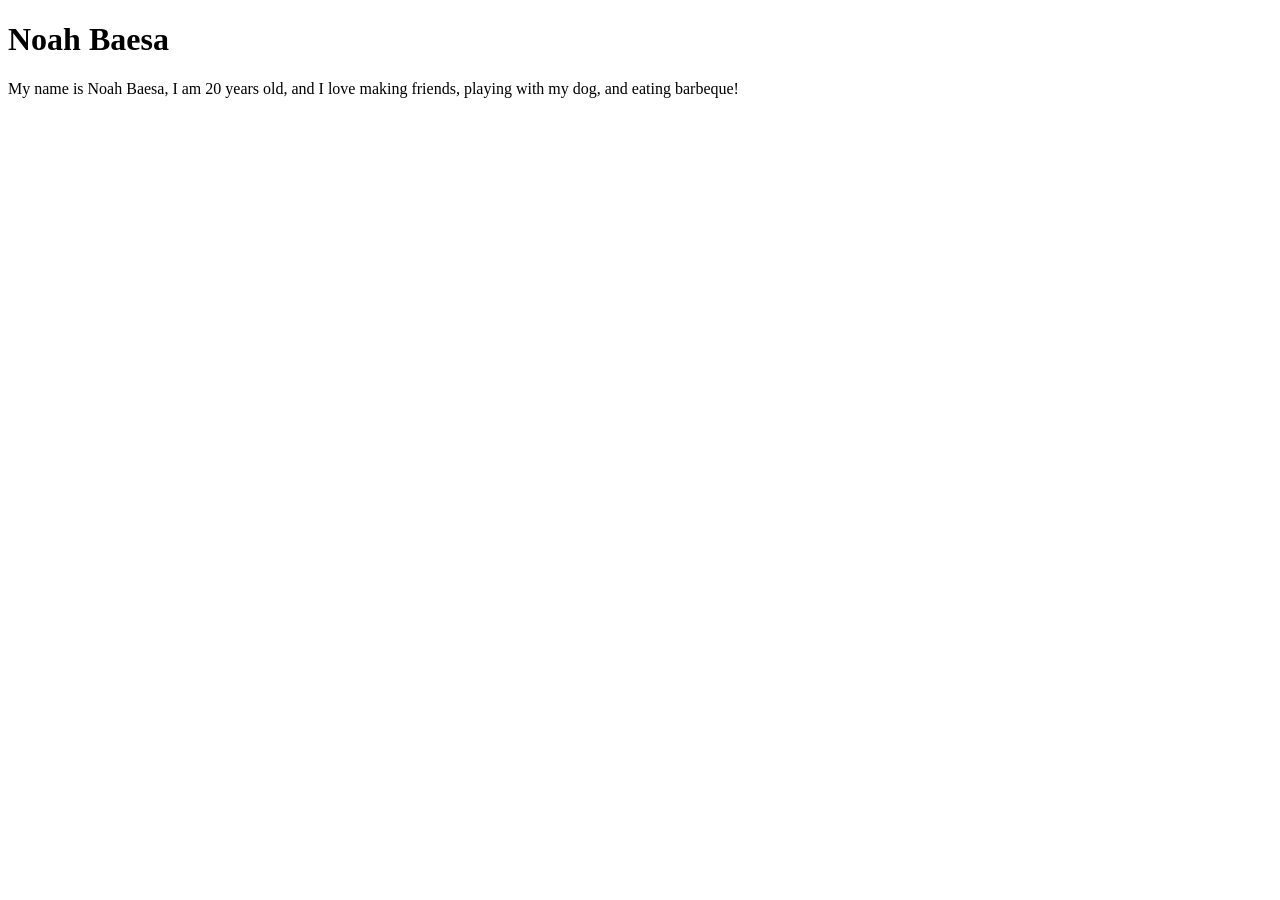
==== index.html @ f1abdf20 "Create index.html I added index.html" ====
<!DOCTYPE html>
<html lang="en">
<head>
    <meta charset="UTF-8">
    <meta name="viewport" content="width=device-width, initial-scale=1.0">
    <title>Noah Baesa: Personal site and portfolio</title>
</head>
<body>
    
</body>
</html>

<h1>Noah Baesa</h1>
<p>My name is Noah Baesa, I am 20 years old, and I love making friends, playing with my dog, and eating barbeque!</p>
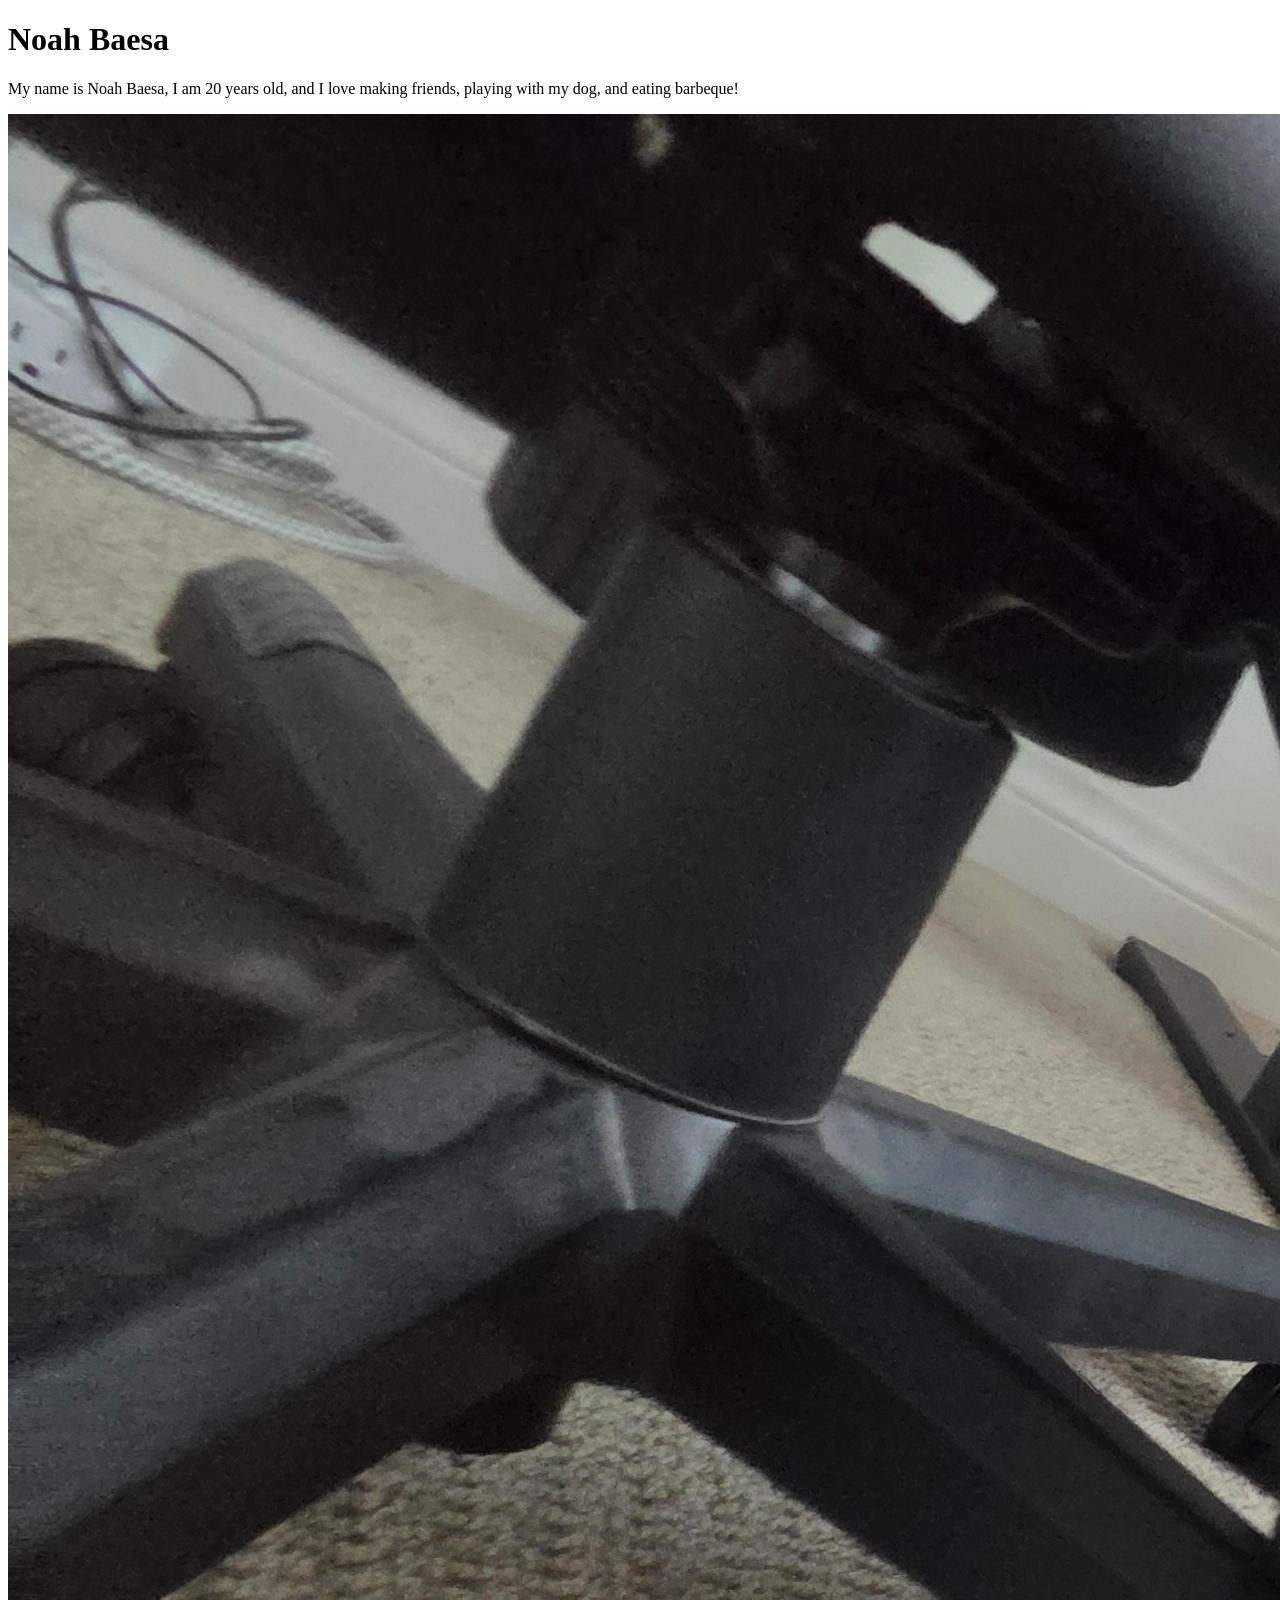
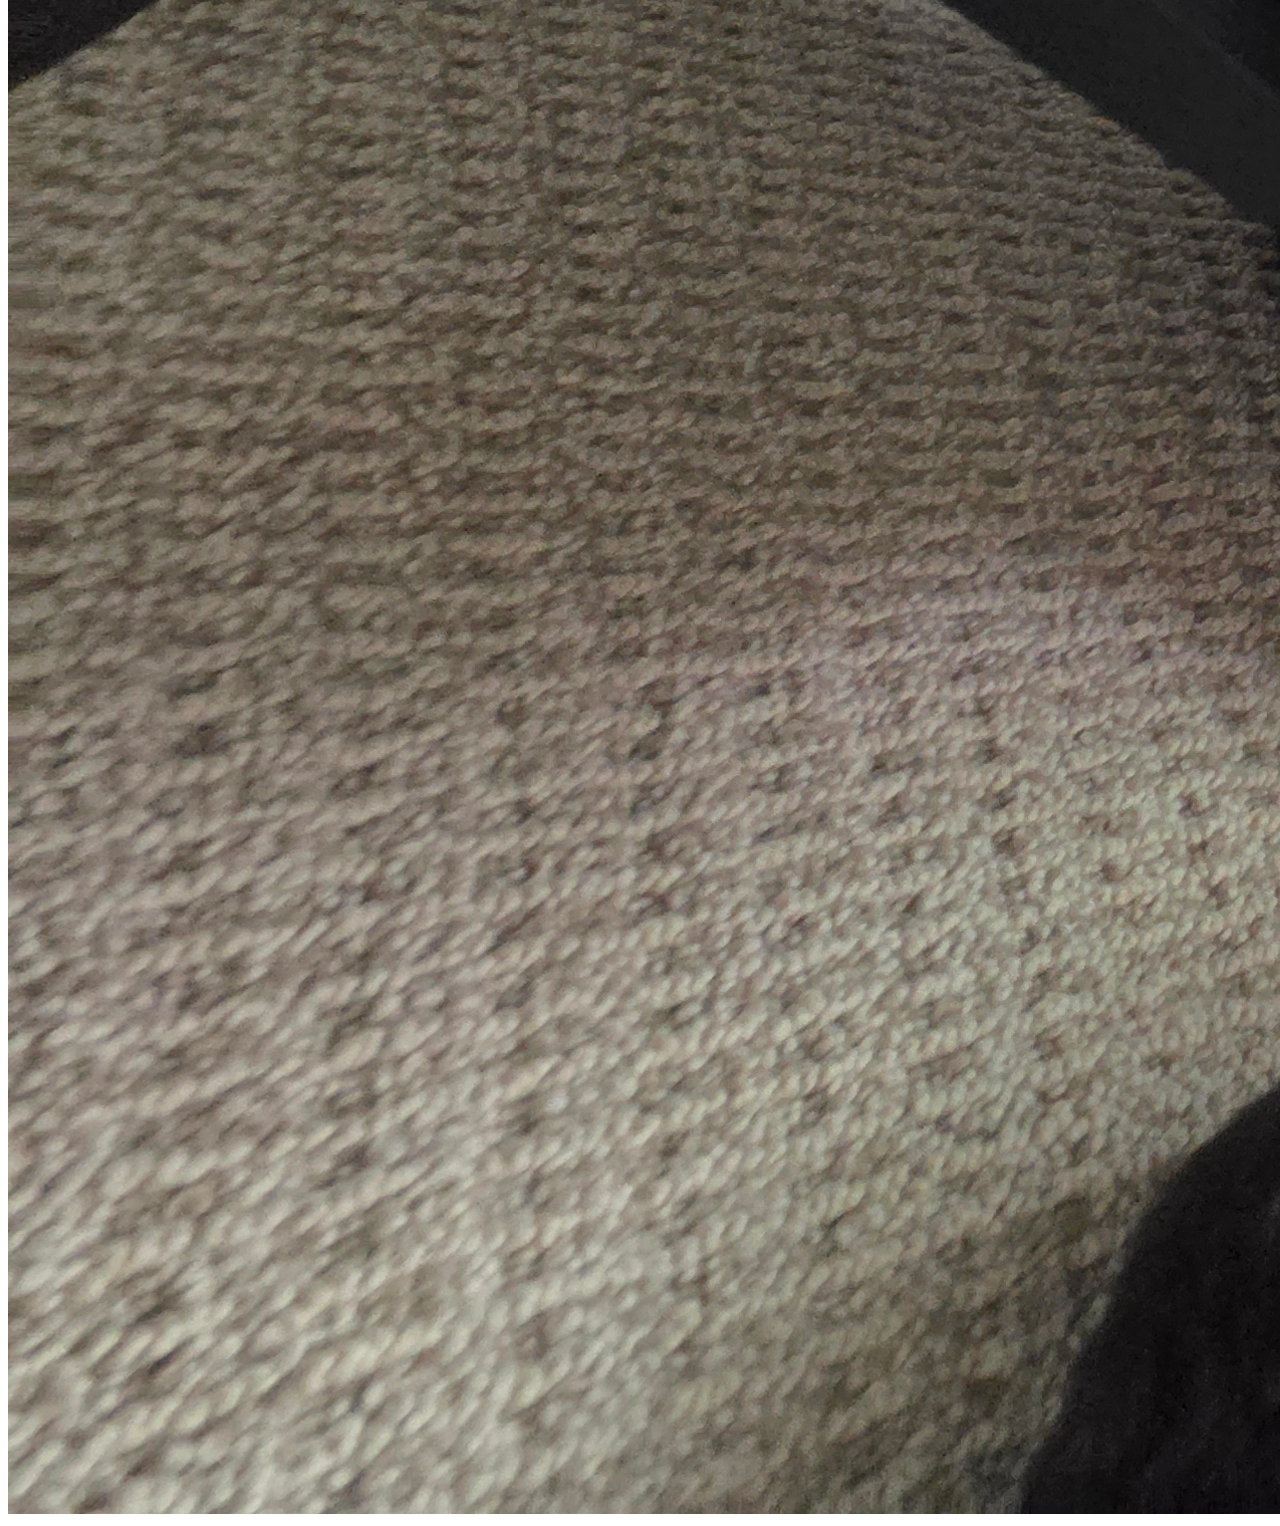
==== commit 8b6f83d1: "Add dog image and update index.html Add dog image and update index.html" ====
--- a/index.html
+++ b/index.html
@@ -11,4 +11,5 @@
 </html>
 
 <h1>Noah Baesa</h1>
-<p>My name is Noah Baesa, I am 20 years old, and I love making friends, playing with my dog, and eating barbeque!</p>+<p>My name is Noah Baesa, I am 20 years old, and I love making friends, playing with my dog, and eating barbeque!</p>
+<img src="images/GreatBigMalachi.jpg" alt="Happy dog playing with owner">
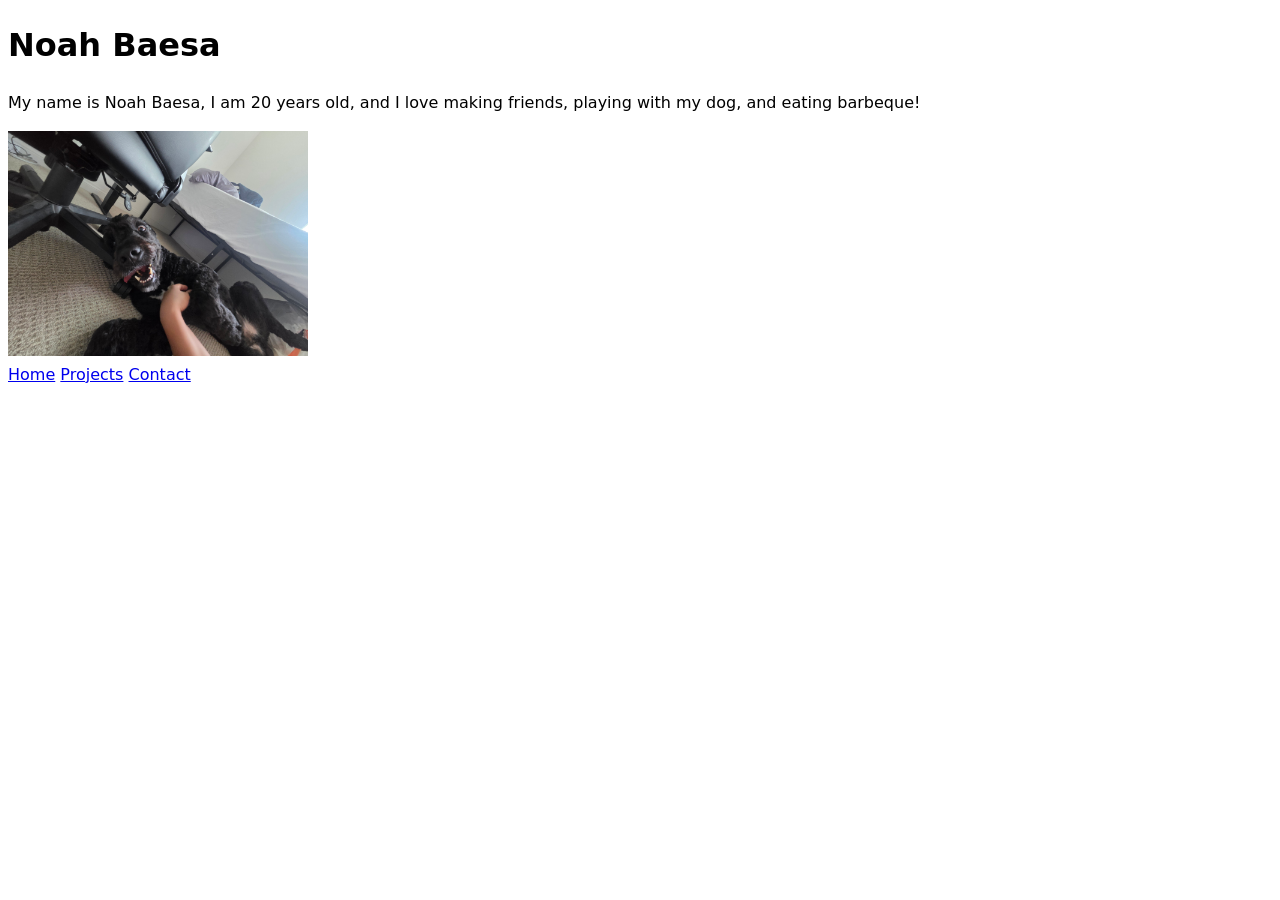
==== commit 5f3942b8: "cleaned up code" ====
--- a/index.html
+++ b/index.html
@@ -4,12 +4,20 @@
     <meta charset="UTF-8">
     <meta name="viewport" content="width=device-width, initial-scale=1.0">
     <title>Noah Baesa: Personal site and portfolio</title>
+    <link rel="stylesheet" href="style.css">
 </head>
 <body>
-    
-</body>
-</html>
 
 <h1>Noah Baesa</h1>
 <p>My name is Noah Baesa, I am 20 years old, and I love making friends, playing with my dog, and eating barbeque!</p>
-<img src="images/GreatBigMalachi.jpg" alt="Happy dog playing with owner">+<img src="images/GreatBigMalachi.jpg" alt="Happy dog playing with owner" class="profile-pic">
+
+<nav>
+    <a href="./">Home</a>
+    <a href="projects/">Projects</a>
+    <a href="contact/">Contact</a>
+    <a href="https://github.com/Torvik998" target="_blank"></a>
+</nav>
+
+</body>
+</html>
--- a/style.css
+++ b/style.css
@@ -0,0 +1,11 @@
+body {
+  /* Set line height to 1.5 times the font size
+	   and use the OS’s UI font as the website font
+	 */
+  font: 100%/1.5 system-ui;
+}
+
+.profile-pic {
+  width: 300px;
+  height: auto;
+}
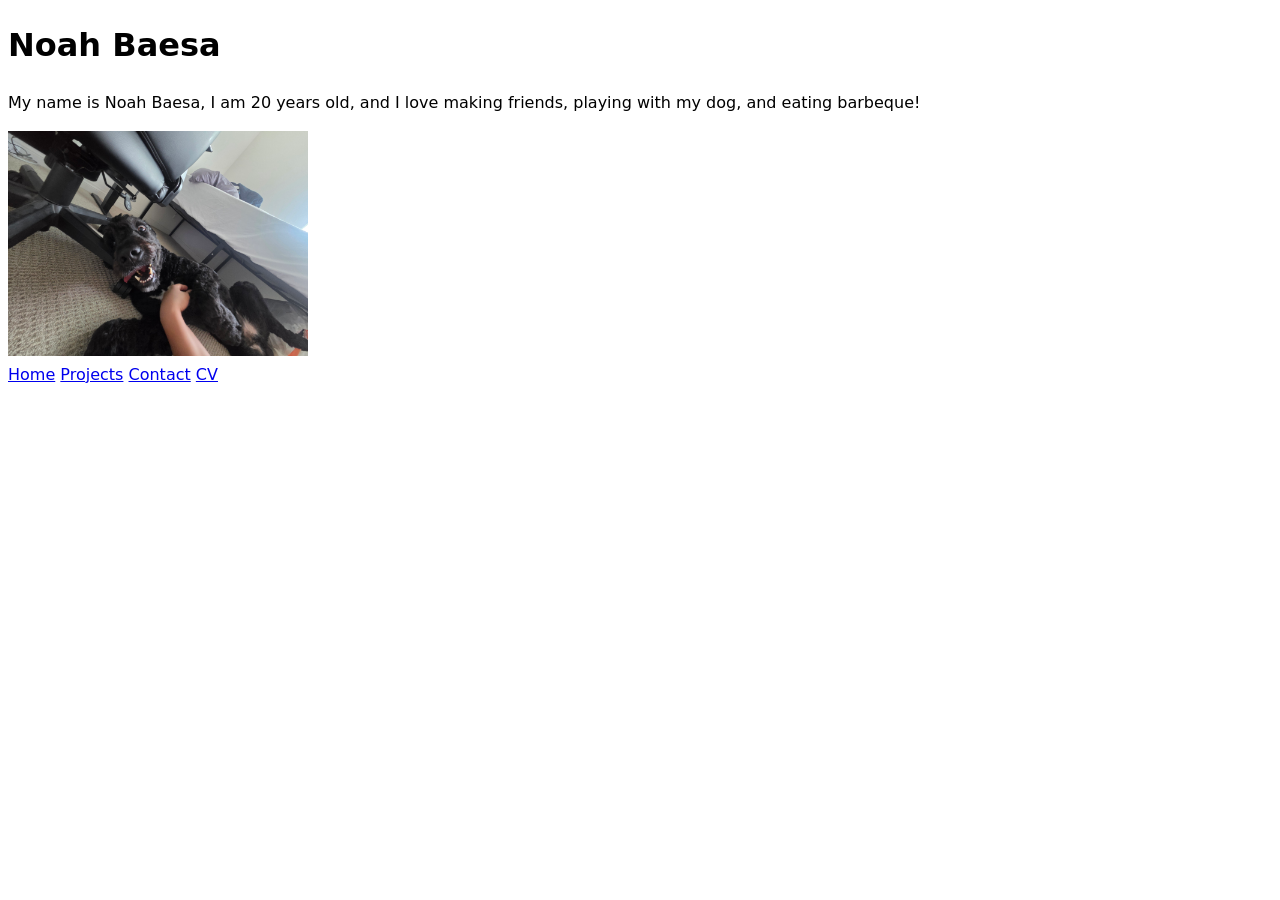
==== commit 1007b569: "Added a CV link" ====
--- a/index.html
+++ b/index.html
@@ -16,6 +16,7 @@
     <a href="./">Home</a>
     <a href="projects/">Projects</a>
     <a href="contact/">Contact</a>
+    <a href="../cv/">CV</a>
     <a href="https://github.com/Torvik998" target="_blank"></a>
 </nav>
 
